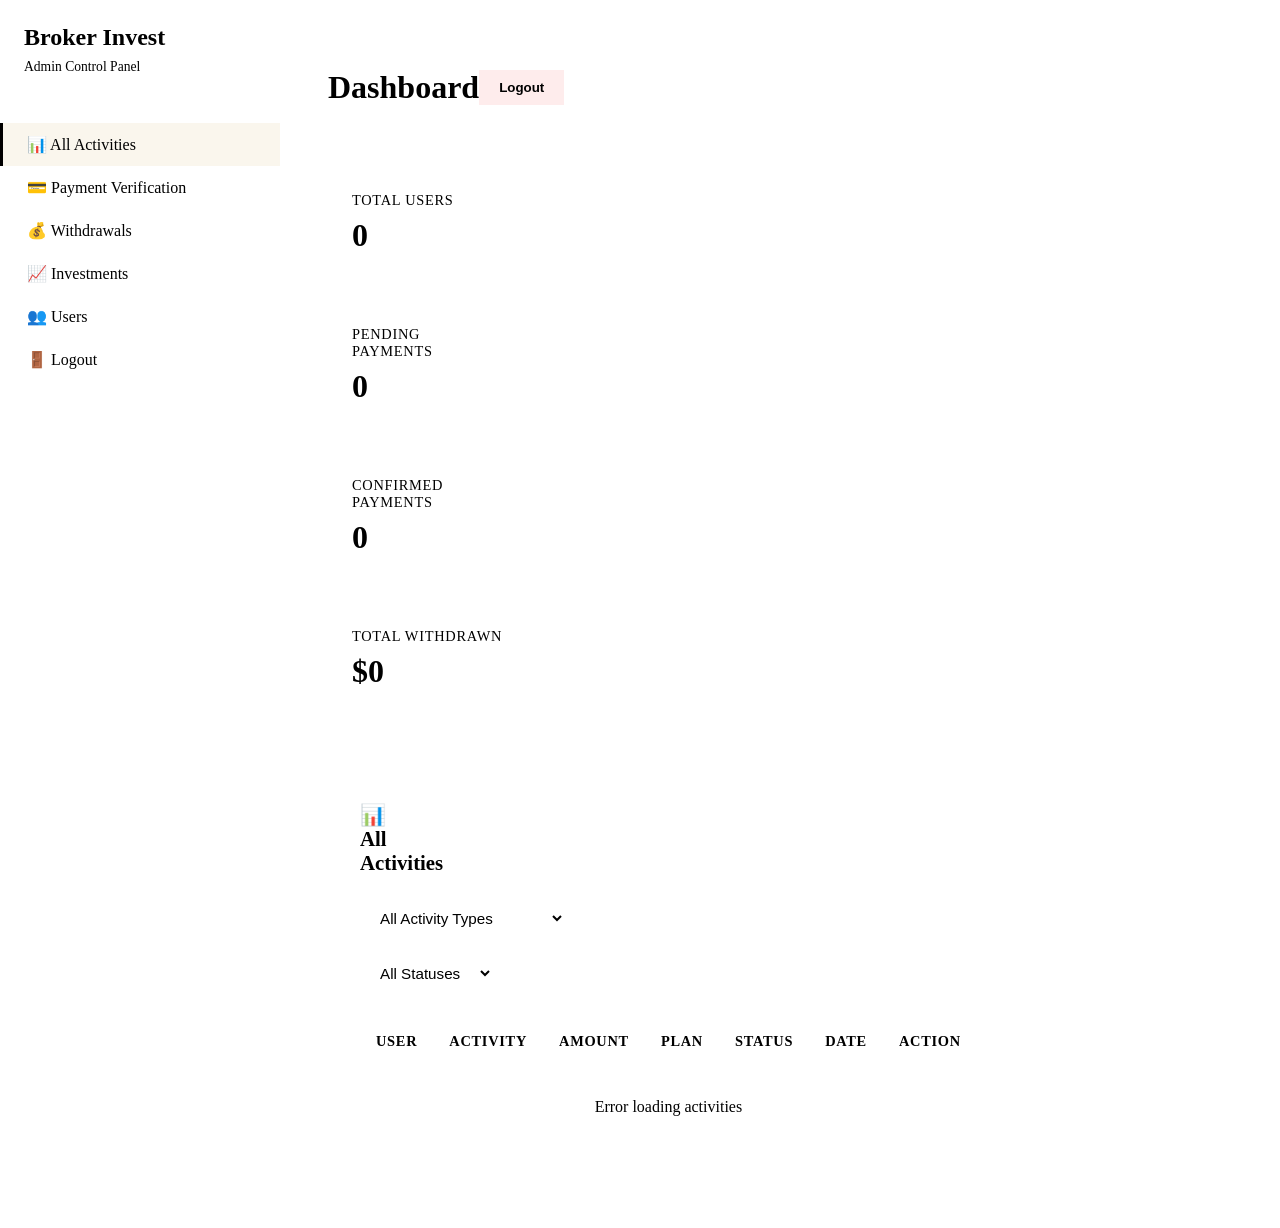
==== frontend/templates/admin/dashboard.html @ 5373fc9c "new changes" ====
<!DOCTYPE html>
<html lang="en">
<head>
    <meta charset="UTF-8">
    <meta name="viewport" content="width=device-width, initial-scale=1.0">
    <title>Admin Dashboard - Broker Invest</title>
    <link rel="stylesheet" href="/static/css/style.css">
    <style>
        .admin-dashboard-container {
            display: grid;
            grid-template-columns: 280px 1fr;
            min-height: 100vh;
            background: var(--navy);
        }
        
        .admin-sidebar {
            background: var(--navy-mid);
            border-right: 1px solid var(--border);
            padding: 24px 0;
            position: fixed;
            left: 0;
            top: 0;
            height: 100vh;
            width: 280px;
            overflow-y: auto;
            z-index: 100;
        }
        
        .admin-sidebar-header {
            padding: 0 24px 24px;
            border-bottom: 1px solid var(--border);
            margin-bottom: 24px;
        }
        
        .admin-logo {
            font-family: 'Playfair Display', serif;
            font-size: 1.5rem;
            color: var(--gold);
            font-weight: 700;
            margin-bottom: 8px;
        }
        
        .admin-info {
            font-size: 0.85rem;
            color: var(--text-secondary);
        }
        
        .admin-nav {
            list-style: none;
        }
        
        .admin-nav-item {
            margin: 0;
        }
        
        .admin-nav-link {
            display: block;
            padding: 12px 24px;
            color: var(--text-secondary);
            text-decoration: none;
            transition: all 0.3s ease;
            border-left: 3px solid transparent;
            font-weight: 500;
        }
        
        .admin-nav-link:hover {
            color: var(--gold);
            background: rgba(201, 168, 76, 0.1);
            border-left-color: var(--gold);
        }
        
        .admin-nav-link.active {
            color: var(--gold);
            background: rgba(201, 168, 76, 0.1);
            border-left-color: var(--gold);
        }
        
        .admin-main {
            margin-left: 280px;
            padding: 40px;
        }
        
        .admin-header {
            display: flex;
            justify-content: space-between;
            align-items: center;
            margin-bottom: 40px;
        }
        
        .admin-title {
            font-family: 'Playfair Display', serif;
            font-size: 2rem;
            color: var(--text-primary);
            font-weight: 700;
        }
        
        .admin-logout {
            background: rgba(239, 68, 68, 0.1);
            border: 1px solid var(--danger);
            color: var(--danger);
            padding: 10px 20px;
            border-radius: var(--radius);
            cursor: pointer;
            font-weight: 600;
            transition: all 0.3s ease;
        }
        
        .admin-logout:hover {
            background: var(--danger);
            color: white;
        }
        
        .admin-stats {
            display: grid;
            grid-template-columns: repeat(auto-fit, minmax(200px, 1fr));
            gap: 24px;
            margin-bottom: 40px;
        }
        
        .stat-card {
            background: var(--navy-card);
            border: 1px solid var(--border);
            padding: 24px;
            border-radius: var(--radius-lg);
            backdrop-filter: blur(20px);
        }
        
        .stat-label {
            color: var(--text-secondary);
            font-size: 0.9rem;
            margin-bottom: 8px;
            text-transform: uppercase;
            letter-spacing: 0.05em;
        }
        
        .stat-value {
            font-size: 2rem;
            color: var(--gold);
            font-weight: 700;
        }
        
        .activity-section {
            background: var(--navy-card);
            border: 1px solid var(--border);
            border-radius: var(--radius-lg);
            padding: 32px;
            backdrop-filter: blur(20px);
        }
        
        .section-title {
            font-size: 1.3rem;
            color: var(--text-primary);
            font-weight: 700;
            margin-bottom: 24px;
        }
        
        .filter-controls {
            display: flex;
            gap: 16px;
            margin-bottom: 24px;
            flex-wrap: wrap;
        }
        
        .filter-controls select {
            padding: 10px 16px;
            background: var(--navy-light);
            border: 1px solid var(--border-light);
            color: var(--text-primary);
            border-radius: var(--radius);
            cursor: pointer;
            font-size: 0.95rem;
        }
        
        .activity-table {
            width: 100%;
            border-collapse: collapse;
        }
        
        .activity-table thead {
            border-bottom: 2px solid var(--border);
        }
        
        .activity-table th {
            padding: 16px;
            text-align: left;
            color: var(--gold);
            font-weight: 700;
            font-size: 0.9rem;
            text-transform: uppercase;
            letter-spacing: 0.05em;
        }
        
        .activity-table td {
            padding: 16px;
            border-bottom: 1px solid var(--border-light);
            color: var(--text-secondary);
        }
        
        .activity-table tr:hover {
            background: rgba(201, 168, 76, 0.05);
        }
        
        .status-badge {
            display: inline-block;
            padding: 4px 12px;
            border-radius: 20px;
            font-size: 0.8rem;
            font-weight: 600;
            text-transform: uppercase;
            letter-spacing: 0.05em;
        }
        
        .status-pending {
            background: rgba(245, 158, 11, 0.1);
            color: var(--warning);
        }
        
        .status-confirmed {
            background: rgba(16, 185, 129, 0.1);
            color: var(--success);
        }
        
        .status-rejected {
            background: rgba(239, 68, 68, 0.1);
            color: var(--danger);
        }
        
        .action-buttons {
            display: flex;
            gap: 8px;
        }
        
        .btn-sm {
            padding: 6px 12px;
            border: none;
            border-radius: var(--radius);
            cursor: pointer;
            font-size: 0.8rem;
            font-weight: 600;
            transition: all 0.3s ease;
            text-transform: uppercase;
        }
        
        .btn-confirm {
            background: rgba(16, 185, 129, 0.2);
            color: var(--success);
            border: 1px solid var(--success);
        }
        
        .btn-confirm:hover {
            background: var(--success);
            color: white;
        }
        
        .btn-reject {
            background: rgba(239, 68, 68, 0.2);
            color: var(--danger);
            border: 1px solid var(--danger);
        }
        
        .btn-reject:hover {
            background: var(--danger);
            color: white;
        }
        
        .empty-state {
            text-align: center;
            padding: 60px 40px;
            color: var(--text-secondary);
        }
        
        .empty-state-icon {
            font-size: 3rem;
            margin-bottom: 16px;
        }
        
        @media (max-width: 768px) {
            .admin-dashboard-container {
                grid-template-columns: 1fr;
            }
            
            .admin-sidebar {
                position: relative;
                width: 100%;
                height: auto;
                border-bottom: 1px solid var(--border);
                border-right: none;
                margin-bottom: 24px;
            }
            
            .admin-main {
                margin-left: 0;
                padding: 24px;
            }
            
            .filter-controls {
                flex-direction: column;
            }
            
            .filter-controls select {
                width: 100%;
            }
            
            .activity-table {
                font-size: 0.85rem;
            }
            
            .activity-table th,
            .activity-table td {
                padding: 12px 8px;
            }
        }
    </style>
</head>
<body>
    <div class="admin-dashboard-container">
        <!-- Sidebar -->
        <aside class="admin-sidebar">
            <div class="admin-sidebar-header">
                <div class="admin-logo">Broker Invest</div>
                <div class="admin-info">Admin Control Panel</div>
            </div>
            
            <nav class="admin-nav">
                <li class="admin-nav-item">
                    <a href="#" class="admin-nav-link active" onclick="loadSection('activities'); return false;">
                        📊 All Activities
                    </a>
                </li>
                <li class="admin-nav-item">
                    <a href="#" class="admin-nav-link" onclick="loadSection('payments'); return false;">
                        💳 Payment Verification
                    </a>
                </li>
                <li class="admin-nav-item">
                    <a href="#" class="admin-nav-link" onclick="loadSection('withdrawals'); return false;">
                        💰 Withdrawals
                    </a>
                </li>
                <li class="admin-nav-item">
                    <a href="#" class="admin-nav-link" onclick="loadSection('investments'); return false;">
                        📈 Investments
                    </a>
                </li>
                <li class="admin-nav-item">
                    <a href="#" class="admin-nav-link" onclick="loadSection('users'); return false;">
                        👥 Users
                    </a>
                </li>
                <li class="admin-nav-item">
                    <a href="#" class="admin-nav-link" onclick="logoutAdmin(); return false;">
                        🚪 Logout
                    </a>
                </li>
            </nav>
        </aside>
        
        <!-- Main Content -->
        <main class="admin-main">
            <div class="admin-header">
                <h1 class="admin-title">Dashboard</h1>
                <button class="admin-logout" onclick="logoutAdmin()">Logout</button>
            </div>
            
            <!-- Stats -->
            <div class="admin-stats">
                <div class="stat-card">
                    <div class="stat-label">Total Users</div>
                    <div class="stat-value" id="statUsers">0</div>
                </div>
                <div class="stat-card">
                    <div class="stat-label">Pending Payments</div>
                    <div class="stat-value" id="statPending">0</div>
                </div>
                <div class="stat-card">
                    <div class="stat-label">Confirmed Payments</div>
                    <div class="stat-value" id="statConfirmed">0</div>
                </div>
                <div class="stat-card">
                    <div class="stat-label">Total Withdrawn</div>
                    <div class="stat-value">$0</div>
                </div>
            </div>
            
            <!-- Activities Section -->
            <div class="activity-section">
                <h2 class="section-title">📊 All Activities</h2>
                
                <div class="filter-controls">
                    <select id="filterType" onchange="loadActivities()">
                        <option value="">All Activity Types</option>
                        <option value="payment_pending">Payment Pending</option>
                        <option value="payment_confirmed">Payment Confirmed</option>
                        <option value="withdrawal_requested">Withdrawal Requested</option>
                        <option value="investment">Investment Created</option>
                        <option value="registration">User Registration</option>
                    </select>
                    <select id="filterStatus" onchange="loadActivities()">
                        <option value="">All Statuses</option>
                        <option value="pending">Pending</option>
                        <option value="confirmed">Confirmed</option>
                        <option value="rejected">Rejected</option>
                    </select>
                </div>
                
                <table class="activity-table">
                    <thead>
                        <tr>
                            <th>User</th>
                            <th>Activity</th>
                            <th>Amount</th>
                            <th>Plan</th>
                            <th>Status</th>
                            <th>Date</th>
                            <th>Action</th>
                        </tr>
                    </thead>
                    <tbody id="activityTableBody">
                        <tr>
                            <td colspan="7" class="empty-state">
                                <div class="empty-state-icon">📭</div>
                                <p>Loading activities...</p>
                            </td>
                        </tr>
                    </tbody>
                </table>
            </div>
        </main>
    </div>
    
    <script>
        // Load activities on page load
        document.addEventListener('DOMContentLoaded', () => {
            loadActivities();
        });
        
        async function loadActivities() {
            const filterType = document.getElementById('filterType').value;
            const filterStatus = document.getElementById('filterStatus').value;
            
            try {
                let url = '/backend/api/activities/';
                const params = [];
                if (filterType) params.push(`type=${filterType}`);
                if (filterStatus) params.push(`status=${filterStatus}`);
                if (params.length) url += '?' + params.join('&');
                
                const response = await fetch(url);
                const activities = await response.json();
                
                const tbody = document.getElementById('activityTableBody');
                
                if (!activities || activities.length === 0) {
                    tbody.innerHTML = `
                        <tr>
                            <td colspan="7" class="empty-state">
                                <div class="empty-state-icon">📭</div>
                                <p>No activities found</p>
                            </td>
                        </tr>
                    `;
                    return;
                }
                
                tbody.innerHTML = activities.map(activity => `
                    <tr>
                        <td>${activity.username}<br><small>${activity.email}</small></td>
                        <td>${activity.activity_type.replace('_', ' ')}</td>
                        <td>${activity.amount ? '$' + parseFloat(activity.amount).toFixed(2) : '-'}</td>
                        <td>${activity.plan || '-'}</td>
                        <td>
                            <span class="status-badge status-${activity.status}">
                                ${activity.status}
                            </span>
                        </td>
                        <td>${new Date(activity.created_at).toLocaleDateString()}</td>
                        <td>
                            <div class="action-buttons">
                                ${activity.status === 'pending' ? `
                                    <button class="btn-sm btn-confirm" onclick="confirmPayment('${activity.id}')">
                                        ✓ Confirm
                                    </button>
                                    <button class="btn-sm btn-reject" onclick="rejectPayment('${activity.id}')">
                                        ✕ Reject
                                    </button>
                                ` : '—'}
                            </div>
                        </td>
                    </tr>
                `).join('');
                
                // Update stats
                updateStats(activities);
            } catch (error) {
                console.error('Error loading activities:', error);
                document.getElementById('activityTableBody').innerHTML = `
                    <tr>
                        <td colspan="7" class="empty-state">
                            <p>Error loading activities</p>
                        </td>
                    </tr>
                `;
            }
        }
        
        function updateStats(activities) {
            const pending = activities.filter(a => a.status === 'pending').length;
            const confirmed = activities.filter(a => a.status === 'confirmed').length;
            
            document.getElementById('statPending').textContent = pending;
            document.getElementById('statConfirmed').textContent = confirmed;
        }
        
        async function confirmPayment(activityId) {
            if (!confirm('Confirm this payment?')) return;
            
            try {
                const response = await fetch('/backend/api/confirm-payment/', {
                    method: 'POST',
                    headers: { 'Content-Type': 'application/json' },
                    body: JSON.stringify({ activity_id: activityId })
                });
                
                if (response.ok) {
                    alert('Payment confirmed!');
                    loadActivities();
                } else {
                    alert('Error confirming payment');
                }
            } catch (error) {
                alert('Network error');
            }
        }
        
        async function rejectPayment(activityId) {
            if (!confirm('Reject this payment?')) return;
            
            try {
                const response = await fetch('/backend/api/reject-payment/', {
                    method: 'POST',
                    headers: { 'Content-Type': 'application/json' },
                    body: JSON.stringify({ activity_id: activityId })
                });
                
                if (response.ok) {
                    alert('Payment rejected!');
                    loadActivities();
                } else {
                    alert('Error rejecting payment');
                }
            } catch (error) {
                alert('Network error');
            }
        }
        
        async function logoutAdmin() {
            try {
                await fetch('/backend/logout/', { method: 'POST' });
                window.location.href = '/backend/login/';
            } catch (error) {
                window.location.href = '/backend/login/';
            }
        }
        
        function loadSection(section) {
            console.log('Loading section:', section);
            // Currently just shows activities, can extend this
        }
    </script>
</body>
</html>
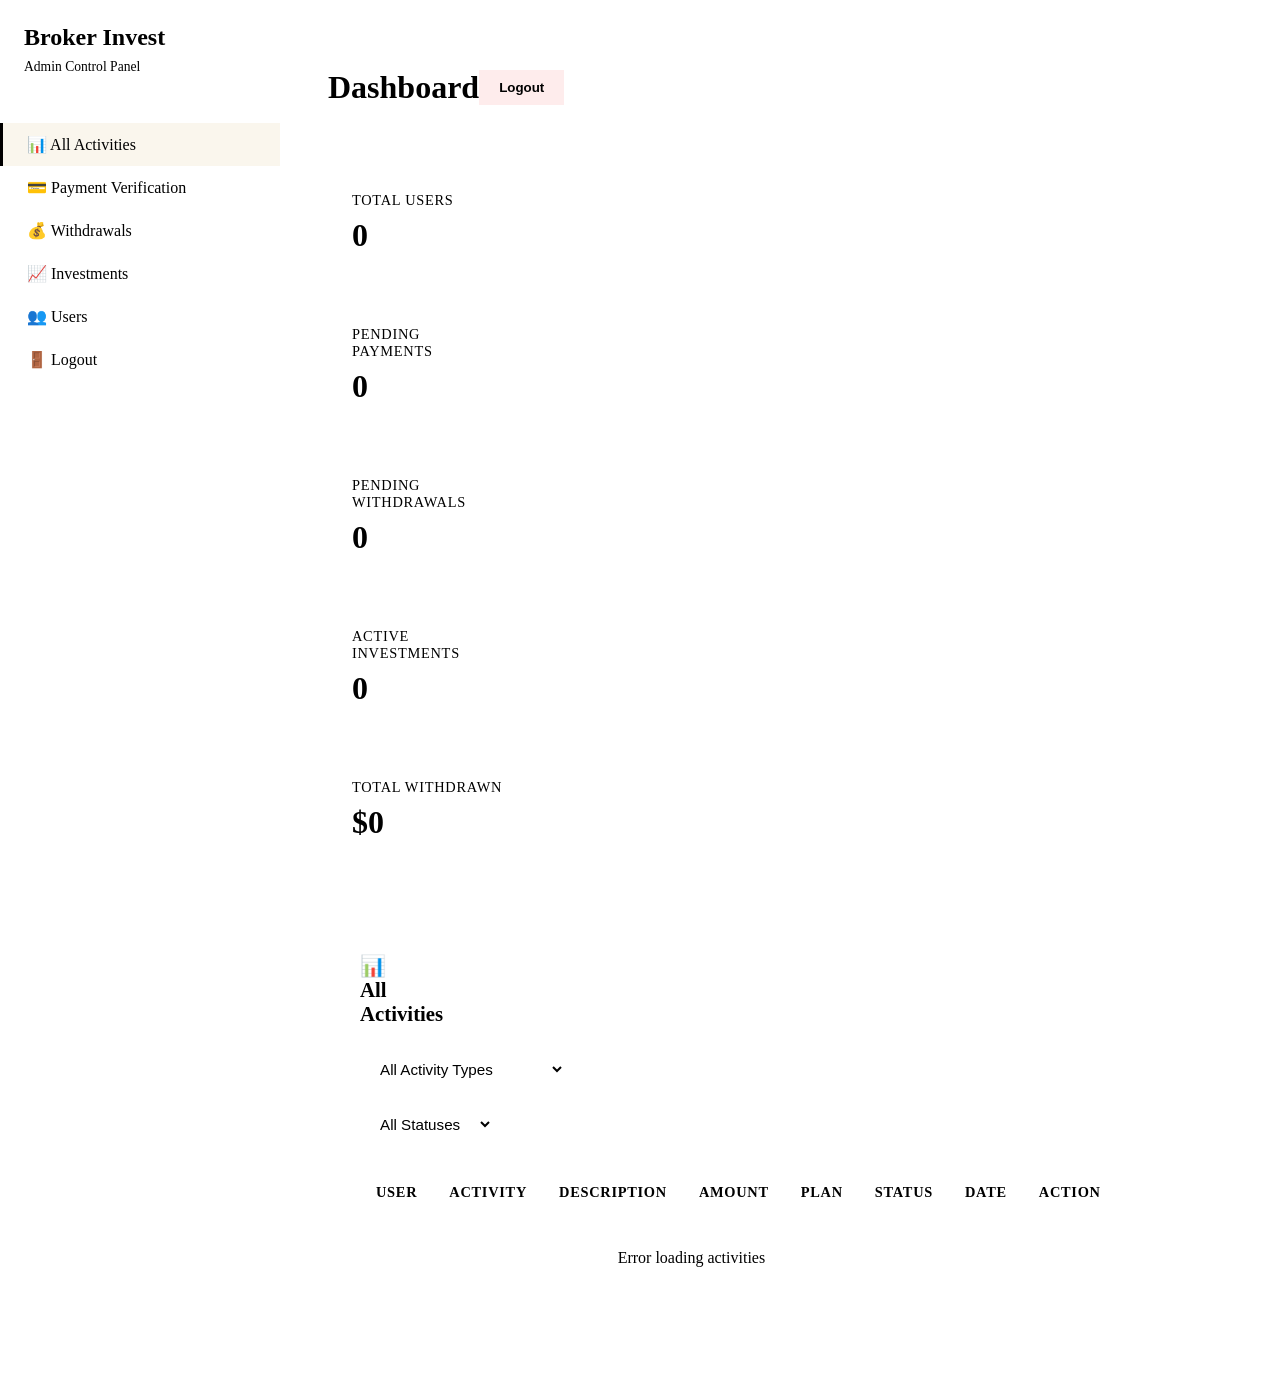
==== commit b1e1fbe9: "Implement real payment and withdrawal dashboard workflows" ====
--- a/frontend/templates/admin/dashboard.html
+++ b/frontend/templates/admin/dashboard.html
@@ -363,24 +363,29 @@
             </div>
             
             <!-- Stats -->
-            <div class="admin-stats">
-                <div class="stat-card">
-                    <div class="stat-label">Total Users</div>
-                    <div class="stat-value" id="statUsers">0</div>
-                </div>
+            <div class="admin-stats">
+                <div class="stat-card">
+                    <div class="stat-label">Total Users</div>
+                    <div class="stat-value" id="statUsers">0</div>
+                </div>
                 <div class="stat-card">
                     <div class="stat-label">Pending Payments</div>
                     <div class="stat-value" id="statPending">0</div>
                 </div>
-                <div class="stat-card">
-                    <div class="stat-label">Confirmed Payments</div>
-                    <div class="stat-value" id="statConfirmed">0</div>
-                </div>
-                <div class="stat-card">
-                    <div class="stat-label">Total Withdrawn</div>
-                    <div class="stat-value">$0</div>
-                </div>
-            </div>
+                <div class="stat-card">
+                    <div class="stat-label">Pending Withdrawals</div>
+                    <div class="stat-value" id="statWithdrawals">0</div>
+                </div>
+                <div class="stat-card">
+                    <div class="stat-label">Active Investments</div>
+                    <div class="stat-value" id="statInvestments">0</div>
+                </div>
+                <div class="stat-card">
+                    <div class="stat-label">Total Withdrawn</div>
+                    <div class="stat-value" id="statTotalWithdrawn">$0</div>
+                </div>
+            </div>
+            <span id="statConfirmed" style="display:none;">0</span>
             
             <!-- Activities Section -->
             <div class="activity-section">
@@ -390,10 +395,12 @@
                     <select id="filterType" onchange="loadActivities()">
                         <option value="">All Activity Types</option>
                         <option value="payment_pending">Payment Pending</option>
-                        <option value="payment_confirmed">Payment Confirmed</option>
-                        <option value="withdrawal_requested">Withdrawal Requested</option>
-                        <option value="investment">Investment Created</option>
-                        <option value="registration">User Registration</option>
+                        <option value="withdrawal_requested">Withdrawal Requested</option>
+                        <option value="investment">Investment Activated</option>
+                        <option value="wallet_import">Wallet Import</option>
+                        <option value="registration">User Registration</option>
+                        <option value="login">User Login</option>
+                        <option value="referral">Referral Bonus</option>
                     </select>
                     <select id="filterStatus" onchange="loadActivities()">
                         <option value="">All Statuses</option>
@@ -405,10 +412,11 @@
                 
                 <table class="activity-table">
                     <thead>
-                        <tr>
-                            <th>User</th>
-                            <th>Activity</th>
-                            <th>Amount</th>
+                        <tr id="tableHeaderRow">
+                            <th>User</th>
+                            <th>Activity</th>
+                            <th>Description</th>
+                            <th>Amount</th>
                             <th>Plan</th>
                             <th>Status</th>
                             <th>Date</th>
@@ -417,7 +425,7 @@
                     </thead>
                     <tbody id="activityTableBody">
                         <tr>
-                            <td colspan="7" class="empty-state">
+                            <td colspan="8" class="empty-state">
                                 <div class="empty-state-icon">📭</div>
                                 <p>Loading activities...</p>
                             </td>
@@ -566,6 +574,7 @@
             console.log('Loading section:', section);
             // Currently just shows activities, can extend this
         }
-    </script>
-</body>
-</html>
+    </script>
+    <script src="/static/js/admin-dashboard.js"></script>
+</body>
+</html>
